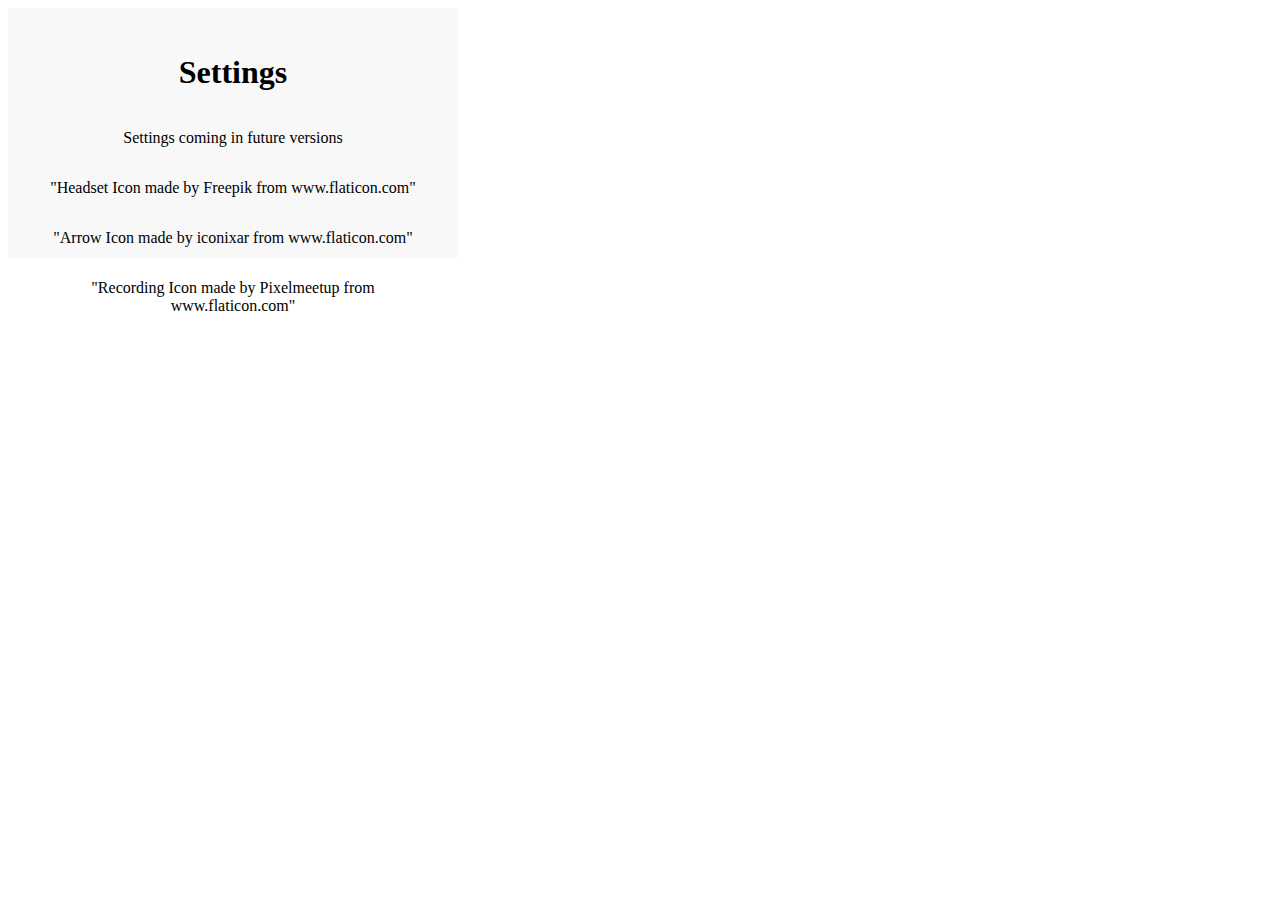
==== index.html @ ff7cf6cd "Initial commit with cifraclub and ultimate-guitar working with fixed data" ====
<!DOCTYPE html>
<html>
  <head>
    <meta charset="utf-8" />
    <meta http-equiv="Content-Security-Policy" content="default-src *;" />
    <title>Auto Mic Scroller</title>
    <link rel="stylesheet" type="text/css" media="screen" href="main.css" />
  </head>
  <body>
    <div class="container" id="container">
      <h1>Settings</h1>
      <p>Settings coming in future versions</p>
      <p>"Headset Icon made by Freepik from www.flaticon.com"</p>
      <p>"Arrow Icon made by iconixar from www.flaticon.com"</p>
      <p>"Recording Icon made by Pixelmeetup from www.flaticon.com"</p>
    </div>
    <script src="index.js"></script>
    <script src="scripts/soundmeter.js"></script>
  </body>
</html>
---- main.css ----
div.container {
  width: 400px;
  height: 200px;
  background-color: #f8f8f8;
  display: flex;
  flex-direction: column;
  align-items: center;
  justify-content: space-between;
  padding: 25px;
  text-align: center;
}

div.disabled {
  width: 0px;
  height: 0px;
  display: none;
}
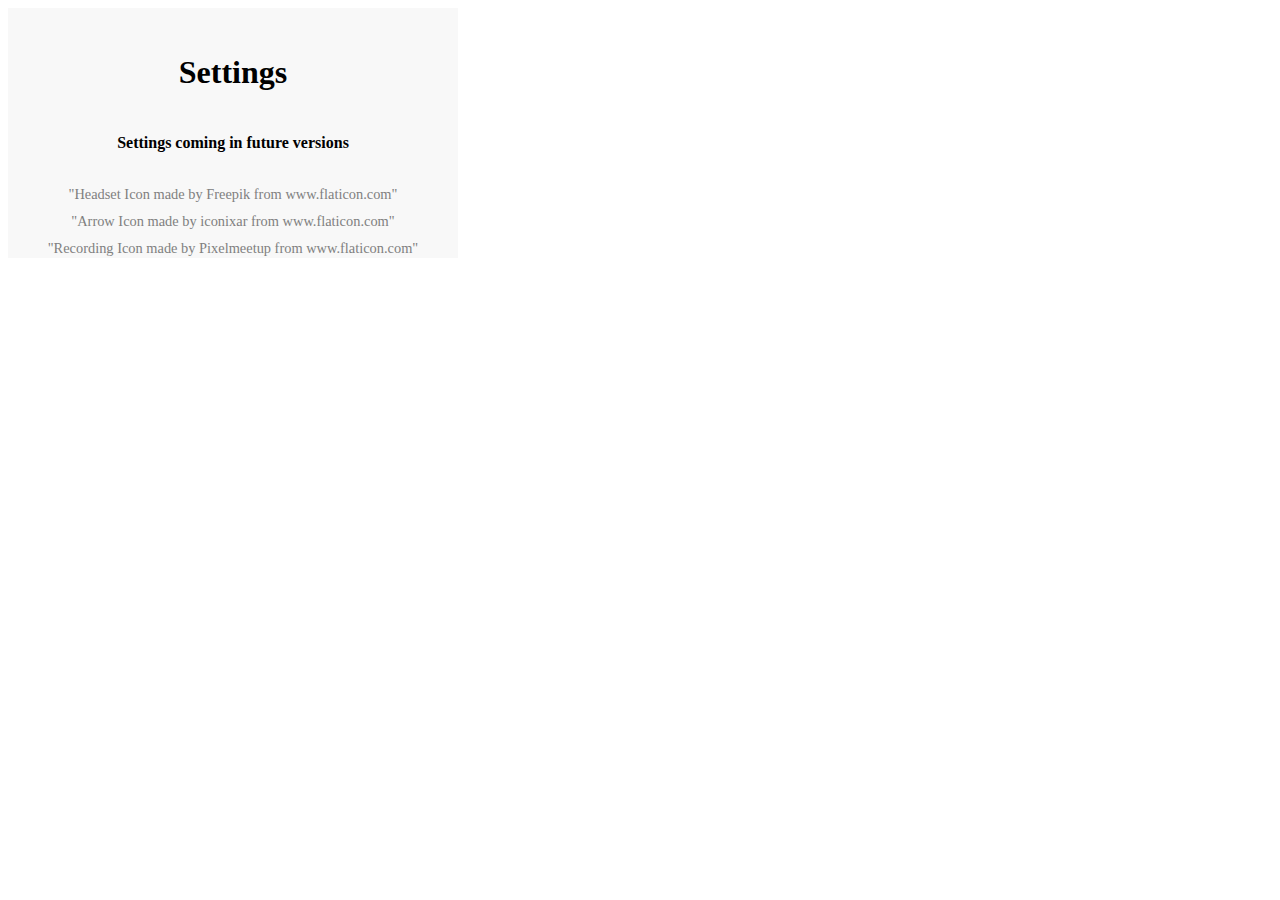
==== commit 1b92109e: "Layout changes for first alpha release" ====
--- a/index.html
+++ b/index.html
@@ -9,10 +9,13 @@
   <body>
     <div class="container" id="container">
       <h1>Settings</h1>
-      <p>Settings coming in future versions</p>
-      <p>"Headset Icon made by Freepik from www.flaticon.com"</p>
-      <p>"Arrow Icon made by iconixar from www.flaticon.com"</p>
-      <p>"Recording Icon made by Pixelmeetup from www.flaticon.com"</p>
+      <h4>Settings coming in future versions</h4>
+
+      <div class="attributions">
+        <p>"Headset Icon made by Freepik from www.flaticon.com"</p>
+        <p>"Arrow Icon made by iconixar from www.flaticon.com"</p>
+        <p>"Recording Icon made by Pixelmeetup from www.flaticon.com"</p>
+      </div>
     </div>
     <script src="index.js"></script>
     <script src="scripts/soundmeter.js"></script>
--- a/main.css
+++ b/main.css
@@ -15,3 +15,8 @@
   height: 0px;
   display: none;
 }
+div.attributions p {
+  font-size: 0.9em;
+  color: gray;
+  line-height: 0.9;
+}
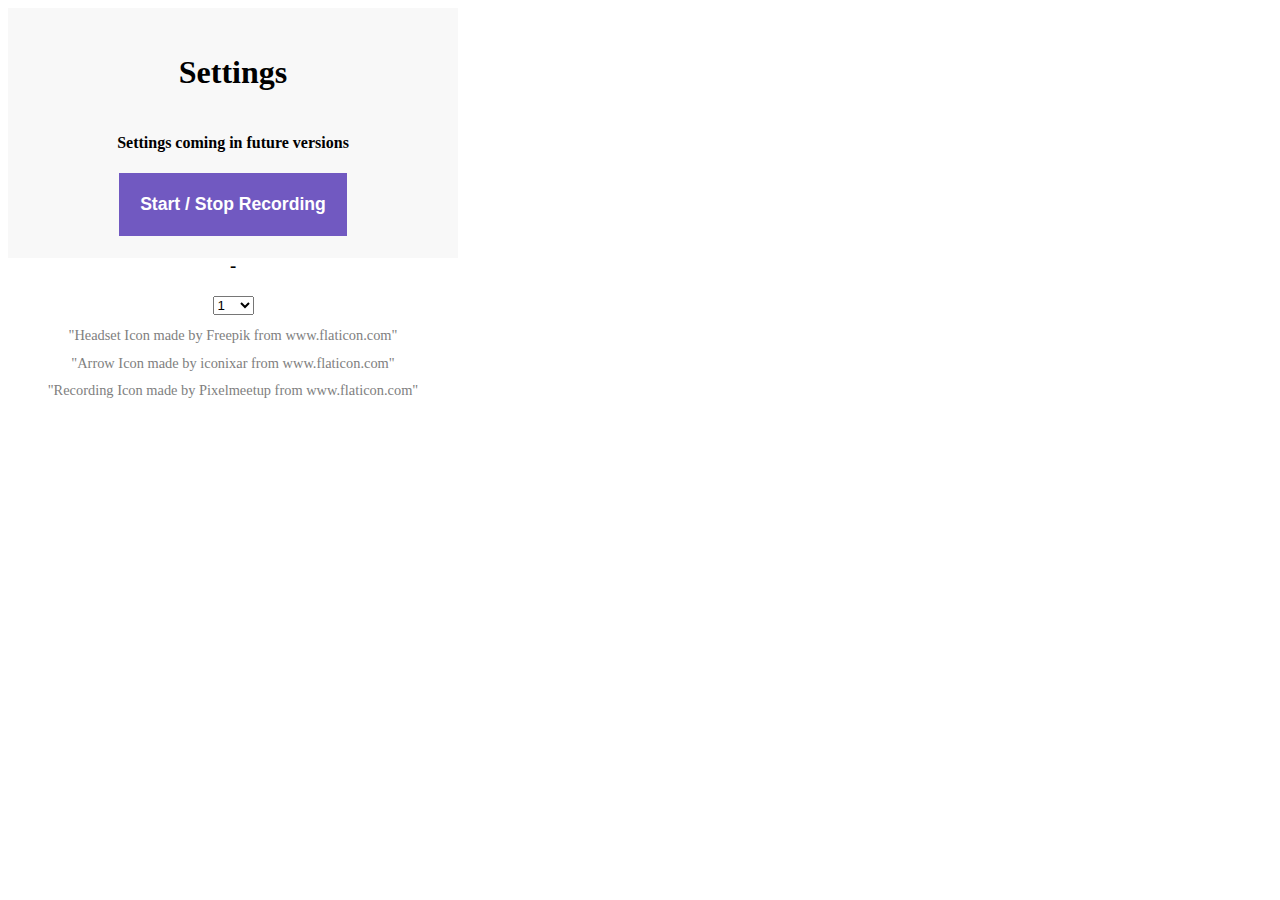
==== commit 08fe0ce3: "Added start/stop controls" ====
--- a/index.html
+++ b/index.html
@@ -11,6 +11,18 @@
       <h1>Settings</h1>
       <h4>Settings coming in future versions</h4>
 
+      <button id="start-stop">Start / Stop Recording</button>
+
+      <h3 id="status">-</h3>
+
+      <select name="scrollSpeed" id="scrollSpeed">
+        <option value="0.5">0.5</option>
+        <option selected value="1">1</option>
+        <option value="1.5">1.5</option>
+        <option value="2">2</option>
+        <option value="2.5">2.5</option>
+      </select>
+
       <div class="attributions">
         <p>"Headset Icon made by Freepik from www.flaticon.com"</p>
         <p>"Arrow Icon made by iconixar from www.flaticon.com"</p>
--- a/main.css
+++ b/main.css
@@ -20,3 +20,13 @@
   color: gray;
   line-height: 0.9;
 }
+
+button#start-stop {
+  padding: 20px;
+  background-color: #7159c1;
+  color: white;
+  font-weight: bold;
+  font-size: 1.1rem;
+  border: 1px solid #7159c1;
+  cursor: pointer;
+}
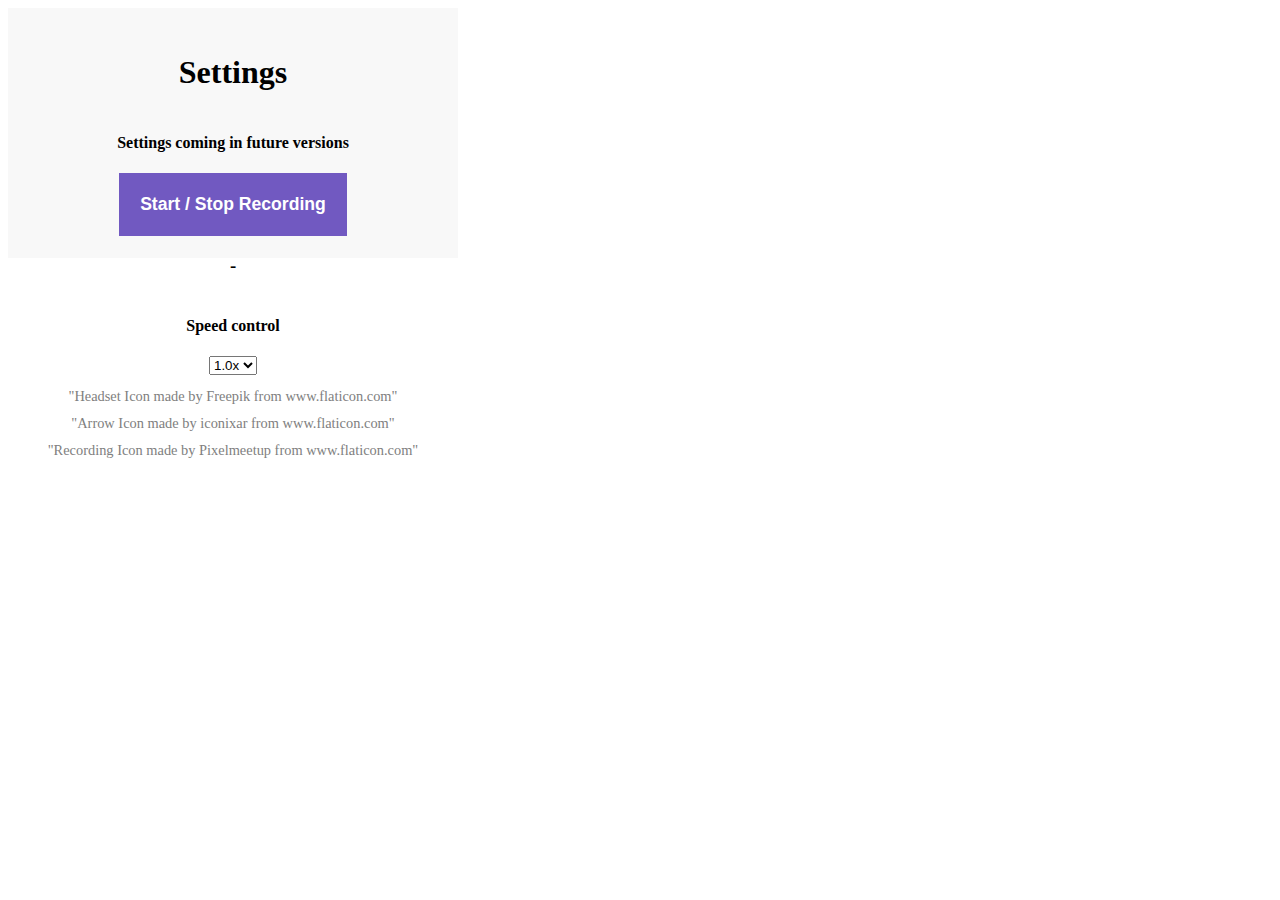
==== commit 51918a5a: "Set scroll speed" ====
--- a/index.html
+++ b/index.html
@@ -15,12 +15,16 @@
 
       <h3 id="status">-</h3>
 
+      <h4>Speed control</h4>
       <select name="scrollSpeed" id="scrollSpeed">
-        <option value="0.5">0.5</option>
-        <option selected value="1">1</option>
-        <option value="1.5">1.5</option>
-        <option value="2">2</option>
-        <option value="2.5">2.5</option>
+        <option value="2">0.5x</option>
+        <option value="1.5">0.7x</option>
+        <option selected value="1">1.0x</option>
+        <option value="0.8">1.2x</option>
+        <option value="0.65">1.3x</option>
+        <option value="0.5">1.5x</option>
+        <option value="0.2">2.0x</option>
+        <option value="0.15">2.5x</option>
       </select>
 
       <div class="attributions">
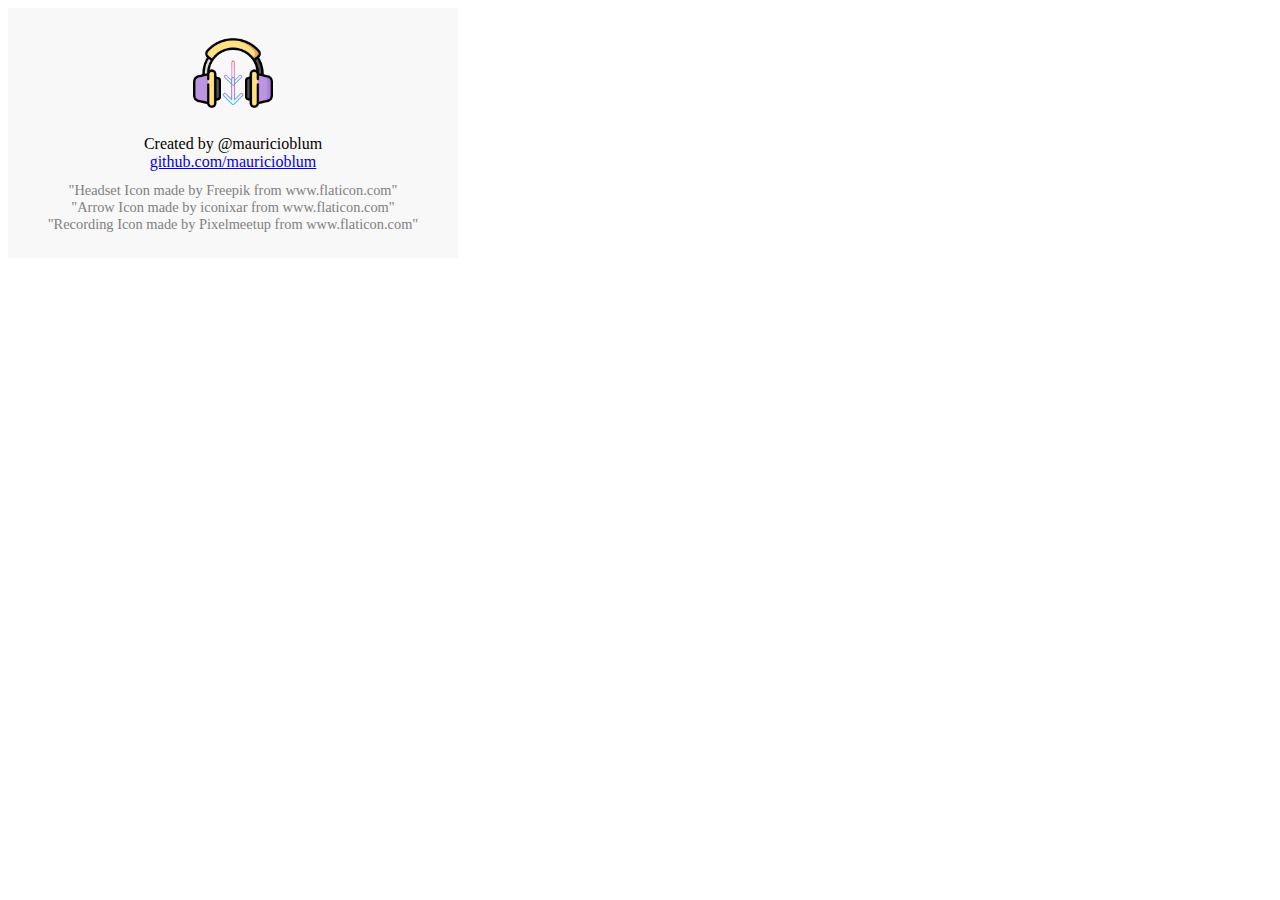
==== commit ed6353a2: "Added inpage controls" ====
--- a/index.html
+++ b/index.html
@@ -8,24 +8,17 @@
   </head>
   <body>
     <div class="container" id="container">
-      <h1>Settings</h1>
-      <h4>Settings coming in future versions</h4>
+      <img src="images/scrollmic-logo.png" alt="MicScroller" />
 
-      <button id="start-stop">Start / Stop Recording</button>
-
-      <h3 id="status">-</h3>
-
-      <h4>Speed control</h4>
-      <select name="scrollSpeed" id="scrollSpeed">
-        <option value="2">0.5x</option>
-        <option value="1.5">0.7x</option>
-        <option selected value="1">1.0x</option>
-        <option value="0.8">1.2x</option>
-        <option value="0.65">1.3x</option>
-        <option value="0.5">1.5x</option>
-        <option value="0.2">2.0x</option>
-        <option value="0.15">2.5x</option>
-      </select>
+      <div class="aboutme">
+        <p>Created by @mauricioblum</p>
+        <a
+          target="_blank"
+          rel="noreferrer noopener"
+          href="https://github.com/mauricioblum"
+          >github.com/mauricioblum</a
+        >
+      </div>
 
       <div class="attributions">
         <p>"Headset Icon made by Freepik from www.flaticon.com"</p>
@@ -34,6 +27,5 @@
       </div>
     </div>
     <script src="index.js"></script>
-    <script src="scripts/soundmeter.js"></script>
   </body>
 </html>
--- a/main.css
+++ b/main.css
@@ -10,6 +10,21 @@
   text-align: center;
 }
 
+div.container img {
+  width: 80px;
+  height: auto;
+  margin-bottom: 10px;
+}
+
+div.container .aboutme {
+  display: block;
+}
+
+div.container p {
+  margin: 0;
+  padding: 0;
+}
+
 div.disabled {
   width: 0px;
   height: 0px;
@@ -18,15 +33,5 @@
 div.attributions p {
   font-size: 0.9em;
   color: gray;
-  line-height: 0.9;
+  line-height: normal;
 }
-
-button#start-stop {
-  padding: 20px;
-  background-color: #7159c1;
-  color: white;
-  font-weight: bold;
-  font-size: 1.1rem;
-  border: 1px solid #7159c1;
-  cursor: pointer;
-}
